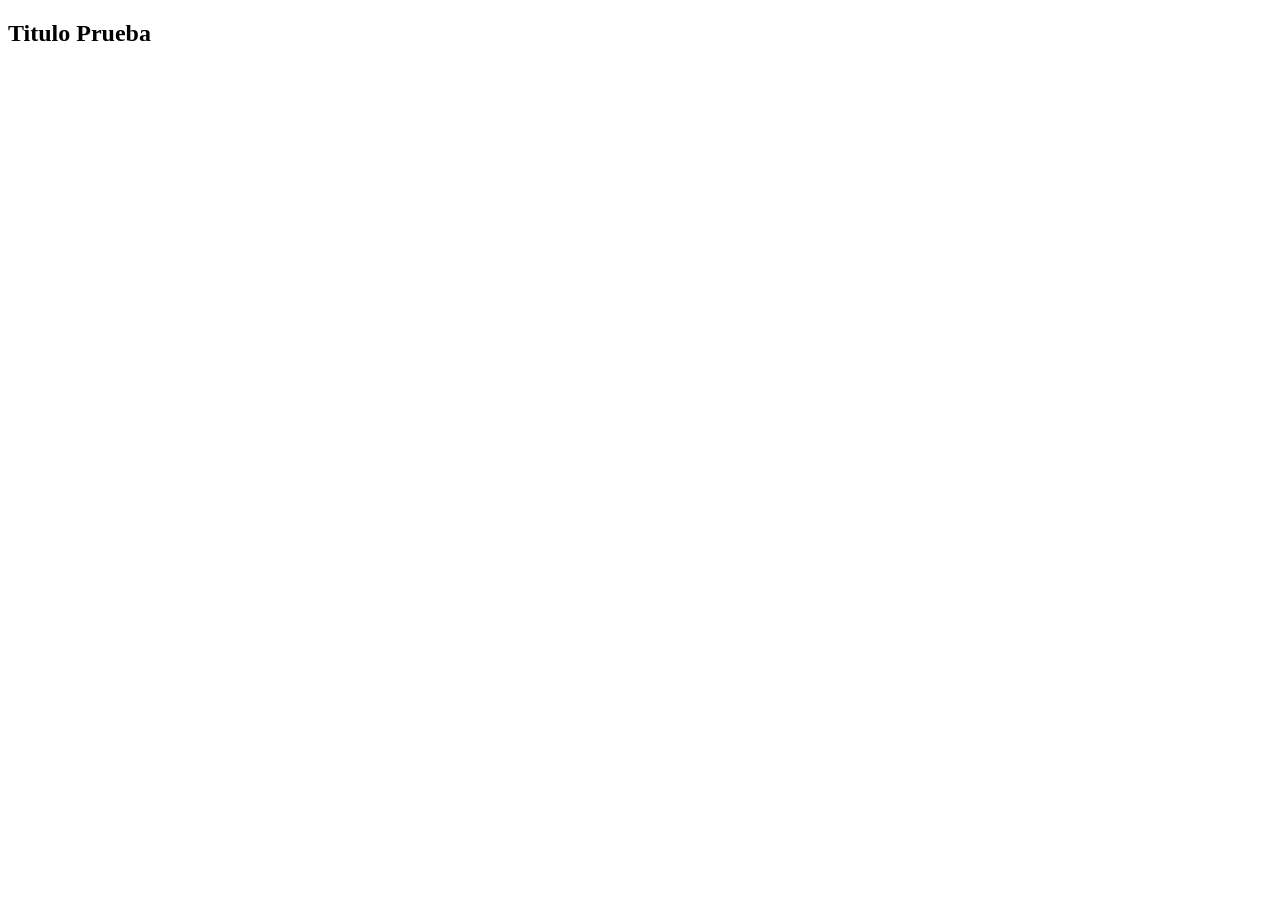
==== PaginaWebVeterinaria/index.html @ f8389fe4 "Arreglar estructura del proyecto" ====
<!DOCTYPE html>
<html lang="en">
<head>
    <meta charset="UTF-8">
    <meta name="viewport" content="width=device-width, initial-scale=1.0">
    <title>Document</title>
    <link rel="stylesheet" href="estilos.css">
</head>
<body>
    <h2>Titulo Prueba</h2>
</body>
</html>
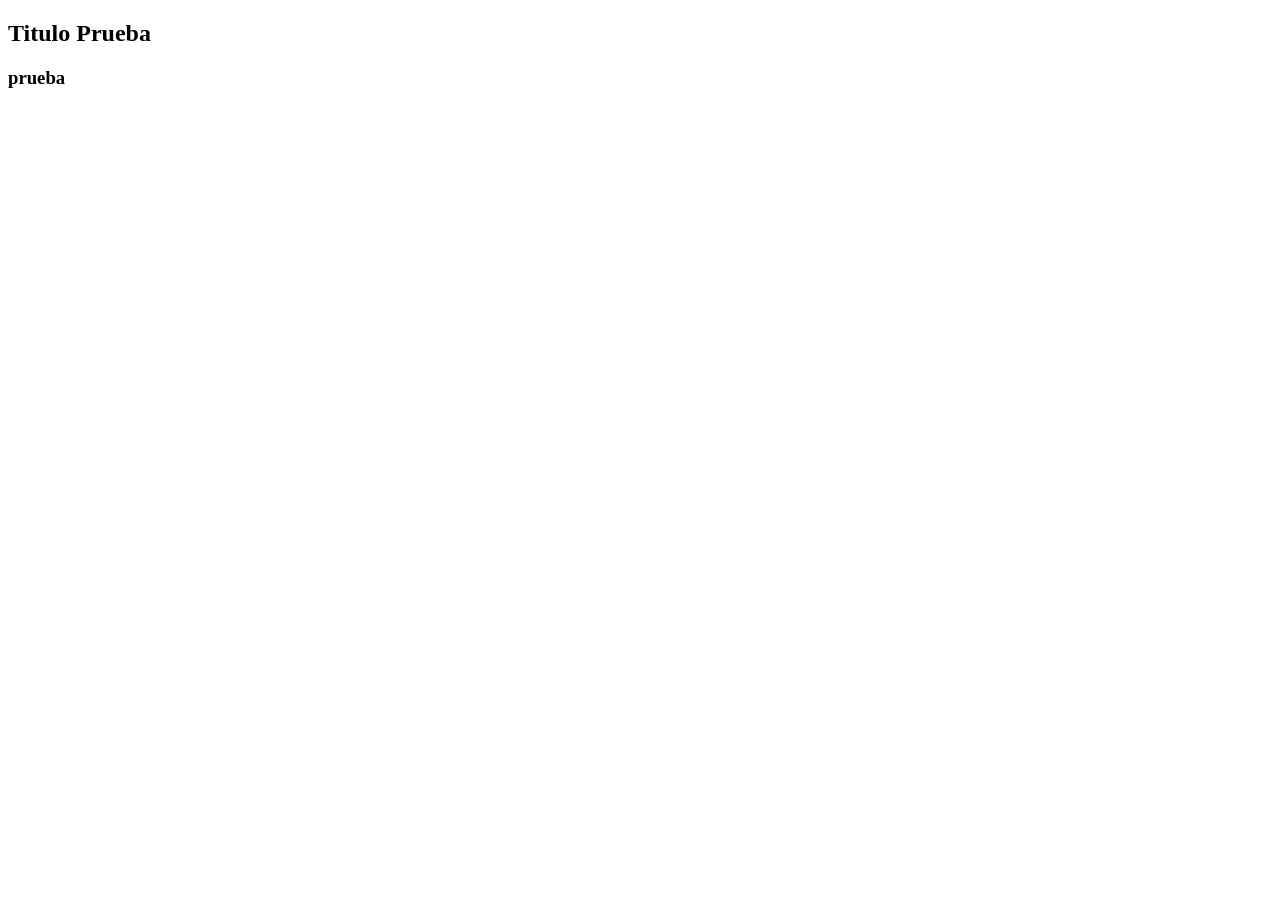
==== commit 2b5ee7ac: "prueba" ====
--- a/PaginaWebVeterinaria/index.html
+++ b/PaginaWebVeterinaria/index.html
@@ -8,5 +8,6 @@
 </head>
 <body>
     <h2>Titulo Prueba</h2>
+    <h3>prueba</h3>
 </body>
 </html>
